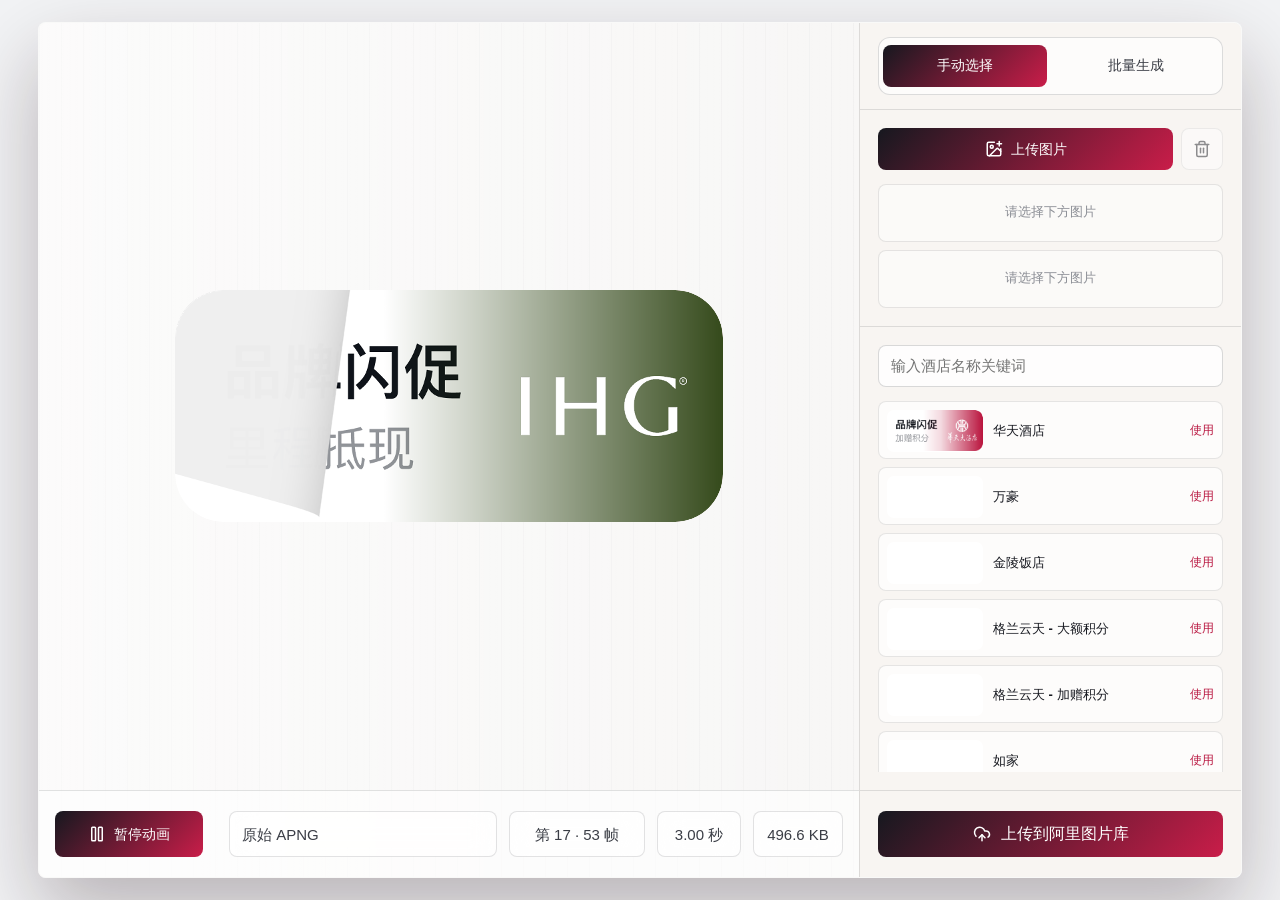
==== index.html @ f707b336 "Deploy: APNG Page Flip Tool dist + 38 assets" ====
<!doctype html>
<html lang="en">
  <head>
    <meta charset="UTF-8" />
    <link rel="icon" type="image/svg+xml" href="./favicon.svg" />
    <meta name="viewport" content="width=device-width, initial-scale=1.0" />
    <title>apng-page-flip-tool</title>
    <script type="module" crossorigin src="./assets/index-Bd90nYgr.js"></script>
    <link rel="stylesheet" crossorigin href="./assets/index-BIwq4xb8.css">
  <link rel="manifest" href="./manifest.webmanifest"><script id="vite-plugin-pwa:register-sw" src="./registerSW.js"></script></head>
  <body>
    <div id="root"></div>
  </body>
</html>
---- assets/index-BIwq4xb8.css ----
:root{--display-font:"Avenir Next Condensed", "DIN Condensed", "PingFang SC", "Microsoft YaHei", sans-serif;--body-font:"SF Pro Text", -apple-system, BlinkMacSystemFont, "PingFang SC", "Microsoft YaHei", sans-serif;--button-font:"SF Pro Text", -apple-system, BlinkMacSystemFont, "PingFang SC", "Microsoft YaHei", sans-serif;color:#1b1d24;font:15px/1.45 var(--body-font);letter-spacing:0;font-synthesis:none;text-rendering:optimizelegibility;-webkit-font-smoothing:antialiased;-moz-osx-font-smoothing:grayscale;background:#f2f3f5}*{box-sizing:border-box}body{overflow-anchor:none;min-width:320px;min-height:100svh;margin:0}button,input{letter-spacing:0}button:focus-visible,input:focus-visible,a:focus-visible{outline-offset:2px;outline:3px solid #c3184347}.app-shell{--shell-padding-x:clamp(18px, 3vw, 38px);--shell-padding-y:clamp(14px, 2.4svh, 30px);box-sizing:border-box;height:100svh;min-height:0;padding:var(--shell-padding-y) var(--shell-padding-x);overflow-anchor:none;align-content:center;gap:18px;display:grid;overflow:hidden}.topbar{justify-content:space-between;align-items:end;gap:18px;width:min(1260px,100%);margin:0 auto;display:flex}.eyebrow{color:#ffffffb8;text-transform:uppercase;margin:0 0 4px;font-size:12px;font-weight:700}h1,h2,p{margin:0}h1{color:#000;font-family:var(--display-font);font-size:clamp(28px,4vw,50px);font-weight:800;line-height:.98}h2{color:#14161c;font-size:16px;line-height:1}.status-strip{flex-wrap:wrap;justify-content:flex-end;gap:8px;display:flex}.status-strip span,.timeline-meta span,.empty-state,.log-row,.download-row{color:#ffffffe0;-webkit-backdrop-filter:blur(12px);backdrop-filter:blur(12px);background:#ffffff1c;border:1px solid #fff3;border-radius:8px;align-items:center;gap:7px;min-height:34px;padding:0 12px;display:inline-flex}.workbench{--workbench-width:min(1260px, calc(100vw - (var(--shell-padding-x) * 2)));--effective-area-height:calc(100svh - (var(--shell-padding-y) * 2));width:min(1260px,100%);height:var(--effective-area-height);min-height:min(560px, var(--effective-area-height));max-height:var(--effective-area-height);overflow-anchor:none;background:#f7f6f4d6;border:1px solid #ffffff6b;border-radius:8px;grid-template-columns:minmax(0,1fr) 382px;margin:0 auto;display:grid;overflow:hidden;box-shadow:0 34px 80px #24101447}.stage-column{background:linear-gradient(90deg,#ffffffa3,#ffffff2e),repeating-linear-gradient(90deg,#2d2e3409 0 1px,#0000 1px 22px);grid-template-rows:minmax(0,1fr) auto;min-width:0;display:grid}.preview-panel{place-items:center;min-height:0;padding:clamp(22px,5vw,58px);display:grid}.canvas-shell{width:min(100%,548px);aspect-ratio:var(--preview-ratio,548 / 232);border-radius:48px;place-items:center;display:grid;position:relative;overflow:hidden}.preview-canvas{border-radius:inherit;width:100%;height:100%;display:block}.preview-badge{color:#fff;-webkit-backdrop-filter:blur(10px);backdrop-filter:blur(10px);background:#14161cb8;border-radius:8px;align-items:center;min-height:32px;padding:0 12px;display:inline-flex;position:absolute;bottom:12px;right:12px}.timeline-panel{background:#ffffff9e;border-top:1px solid #16181e1f;grid-template-columns:auto minmax(0,1fr);align-items:center;gap:26px;padding:20px 16px;display:grid}.controls,.button-row,.export-grid{flex-wrap:wrap;gap:8px;display:flex}.export-grid{grid-template-columns:repeat(2,minmax(0,1fr));display:grid}.export-grid .icon-button{width:100%;padding-inline:8px;font-weight:500}.upload-to-site-button{width:100%}.button-row{grid-template-columns:minmax(0,1fr) 42px;display:grid}.button-row .icon-button{width:100%;padding-inline:8px}.timeline-meta{font-variant-numeric:tabular-nums;grid-template-columns:minmax(180px,1fr) 136px 84px 90px;justify-self:end;gap:12px;width:min(100%,660px);min-width:0;display:grid}.timeline-meta span{box-sizing:border-box;white-space:nowrap;color:#3a3d45;background:#ffffffb8;border-color:#13161d1f;justify-content:center;height:46px;min-height:46px}.timeline-meta span:not(.timeline-pair){padding-inline:6px}.timeline-frame-count{padding-inline:24px}.timeline-duration,.timeline-size{padding-inline:18px}.timeline-meta .timeline-pair{text-overflow:ellipsis;justify-content:flex-start;min-width:0;overflow:hidden}.side-panel{background:#f8f5f2;border-left:1px solid #16181e1f;flex-direction:column;min-height:0;display:flex;overflow:hidden}.mode-switch-section{background:#ffffffa8;border:1px solid #14161c24;border-radius:12px;grid-template-columns:repeat(2,minmax(0,1fr));gap:8px;margin:14px 18px;padding:7px 4px;display:grid}.mode-switch-section button{color:#3a3d45;height:42px;font:inherit;cursor:pointer;background:0 0;border:0;border-radius:8px;font-size:14px;font-weight:600;transition:all .16s}.mode-switch-section button.is-active{color:#fff;background:linear-gradient(135deg,#16181f,#c91d49)}.mode-switch-section+.side-section,.mode-switch-section+.side-mode-panel{border-top:1px solid #16181e1f}.side-mode-panel{scrollbar-width:none;-ms-overflow-style:none;flex-direction:column;flex:1;min-height:0;display:flex;overflow:auto}.side-mode-panel::-webkit-scrollbar{display:none}.side-mode-panel>.side-section{flex-shrink:0}.side-section{align-content:start;gap:14px;padding:18px;display:grid}.side-section+.side-section{border-top:1px solid #16181e1f}.section-heading,.field-label{color:#14161c;align-items:center;gap:8px;display:flex}.field-label{font-size:13px;font-weight:700}.file-input{display:none}.text-field{box-sizing:border-box;color:#14161c;width:100%;height:42px;font:inherit;background:#ffffffd1;border:1px solid #14161c29;border-radius:8px;outline:none;padding:0 12px;transition:border-color .14s,box-shadow .14s,background .14s}.text-field:focus{background:#fff;border-color:#c31843;box-shadow:inset 0 0 0 2px #c3184338}.text-field:focus-visible{outline:none}.icon-button,.square-button,.secondary-action{color:#191b22;height:42px;font-family:var(--button-font);cursor:pointer;background:#fff;border:1px solid #14161c24;border-radius:8px;justify-content:center;align-items:center;gap:8px;font-size:14px;font-weight:500;line-height:1;transition:transform .16s,border-color .16s,box-shadow .16s,background .16s;display:inline-flex}.icon-button{padding:0 13px;text-decoration:none}.controls .icon-button{min-width:148px;height:46px;padding-inline:25px}.controls .icon-button,.button-row .icon-button{font-weight:500}.square-button{width:42px;padding:0}.icon-button.primary{color:#fff;background:linear-gradient(135deg,#16181f,#c91d49);border:0}.icon-button.main-upload-button{flex-shrink:0;gap:10px;height:46px;font-size:16px;font-weight:800}.icon-button:hover:not(:disabled),.square-button:hover:not(:disabled),.secondary-action:hover:not(:disabled){transform:translateY(-1px);box-shadow:0 12px 24px #1e181e29}.icon-button:disabled,.square-button:disabled,.secondary-action:disabled,.text-field:disabled,.icon-button[aria-disabled=true]{cursor:not-allowed;opacity:.48;pointer-events:none}.icon-button.primary.main-upload-button:disabled,.icon-button.primary.main-upload-button[aria-disabled=true]{opacity:1;color:#fff;background:linear-gradient(135deg,#16181f,#c91d49)}.secondary-action{color:#b91942;background:#ffffffc7;justify-content:center;width:100%}.texture-list,.download-list,.log-list,.library-results{gap:8px;display:grid}.texture-list{overflow:visible}.image-card,.texture-row,.download-row,.log-row,.empty-state{box-sizing:border-box;width:100%;min-height:54px}.image-card{color:#171920;height:58px;min-height:58px;font:inherit;text-align:left;backface-visibility:hidden;transform-origin:50%;background:#ffffffa8;border:1px solid #14161c1a;border-radius:8px;grid-template-columns:96px minmax(0,1fr) auto;align-items:center;gap:10px;padding:8px;text-decoration:none;transition:transform .14s cubic-bezier(.22,1,.36,1),opacity .12s,border-color .14s,background .14s,box-shadow .14s;display:grid;transform:translate(0,0)scale(1)}button.image-card{cursor:pointer}.image-card.is-draggable{cursor:grab;touch-action:none;-webkit-user-select:none;user-select:none;will-change:transform}.image-card.is-draggable:active{cursor:grabbing}.image-card.is-dragging{z-index:3;opacity:.96;transform:translate3d(0, var(--drag-offset-y,0px), 0) scale(1.018);border-color:#b9194242;position:relative;box-shadow:0 18px 32px #14161c29}.texture-placeholder{color:#8a8d94;text-align:center;background:#ffffff75;justify-content:center;align-items:center;font-size:13px;font-weight:700;display:flex}div.image-card{cursor:default}.image-card:hover:not(:disabled){background:#fff;border-color:#b9194247}.image-card:disabled{cursor:not-allowed;opacity:.58}.image-card-thumb{color:#b91942;background:#fff;border-radius:7px;place-items:center;width:96px;height:42px;display:grid;overflow:hidden}.image-card-thumb img{border-radius:inherit;object-fit:contain;object-position:center;width:100%;height:100%;display:block}.image-card-copy{min-width:0;display:grid}.image-card-copy strong{color:#171920;text-overflow:ellipsis;white-space:nowrap;font-size:13px;line-height:1.2;overflow:hidden}.image-card-action{color:#b91942;justify-content:flex-end;min-width:36px;font-size:12px;font-weight:900;display:inline-flex}.texture-row{background:#ffffffad;border:1px solid #14161c1a;border-radius:8px;grid-template-columns:72px minmax(0,1fr);align-items:center;gap:10px;padding:7px;display:grid}.texture-row img{object-fit:contain;object-position:center;background:#fff;border-radius:5px;width:72px;height:31px}.texture-row div{text-align:left;gap:2px;min-width:0;display:grid}.texture-row strong,.download-row span,.log-row span{color:#171920;text-overflow:ellipsis;white-space:nowrap;font-size:13px;line-height:1.25;overflow:hidden}.texture-row span,.download-row small,.log-row small{color:#747780;font-size:12px}.texture-link{color:#b91942;text-overflow:ellipsis;white-space:nowrap;font-size:12px;font-weight:800;line-height:1.25;text-decoration:none;overflow:hidden}.texture-link:hover{text-decoration:underline}.empty-state{color:#747780;background:#ffffff7a;border-color:#14161c17;justify-content:center}.log-row,.download-row{-webkit-backdrop-filter:none;backdrop-filter:none;background:#ffffff8f;border-color:#14161c17;justify-content:space-between;text-decoration:none}.download-row{grid-template-columns:minmax(0,1fr) 52px;align-items:center;gap:10px;padding-inline:14px;display:grid}.download-row span{min-width:0}.download-row small{text-align:right;white-space:normal;width:52px}.download-entry{gap:6px;display:grid}.remote-upload-link,.download-upload-status{box-sizing:border-box;color:#237b4b;background:#ffffffb8;border:1px solid #237b4b2e;border-radius:8px;grid-template-columns:minmax(0,1fr) auto;align-items:center;gap:8px;min-height:38px;padding:8px 12px;font-size:12px;line-height:1.25;text-decoration:none;display:grid}.remote-upload-link a{color:inherit;text-decoration:none;overflow:hidden}.remote-upload-link span{text-overflow:ellipsis;white-space:nowrap;display:block;overflow:hidden}.remote-upload-link small{color:inherit;opacity:.78;grid-column:1/-1}.copy-link-btn{color:#237b4b;cursor:pointer;white-space:nowrap;background:#237b4b14;border:1px solid #237b4b40;border-radius:6px;align-items:center;gap:4px;padding:4px 8px;font-size:12px;transition:background .15s;display:inline-flex}.copy-link-btn:hover{background:#237b4b29}.remote-upload-link.unverified{color:#9b6517;border-color:#9b651742}.download-upload-status.failed{color:#b91942;border-color:#b9194233}.library-section{overflow-anchor:none;flex:1;min-height:0}.manual-mode-panel .library-section{flex-direction:column;flex:auto;min-height:0;display:flex}.manual-mode-panel .library-results{flex:auto;height:auto;min-height:0}.export-section{flex-shrink:0;padding-block:20px}.batch-generate-section{flex-direction:column;flex:1;min-height:0;display:flex}.batch-input{resize:none;height:189px;min-height:189px;padding:12px;line-height:1.5}.batch-summary{grid-template-columns:minmax(0,1fr);gap:8px;display:grid}.batch-summary span,.batch-alert{box-sizing:border-box;color:#747780;background:#ffffff94;border-radius:8px;justify-content:center;align-items:center;min-height:34px;padding:0 12px;font-size:12px;font-weight:500;display:inline-flex}.batch-alert{color:#b91942;background:#ffffffc7;border:1px solid #b919422e}.batch-generate-button{width:100%}.batch-task-list{scrollbar-width:none;-ms-overflow-style:none;flex:1;grid-auto-rows:min-content;align-content:start;gap:8px;min-height:0;display:grid;overflow:hidden auto}.batch-task-list::-webkit-scrollbar{display:none}.batch-task-row{box-sizing:border-box;background:#ffffffa8;border:1px solid #14161c1a;border-radius:8px;gap:8px;min-height:74px;padding:10px;display:grid}.batch-task-row.is-error{border-color:#b9194233}.batch-task-main,.batch-task-status{gap:3px;min-width:0;display:grid}.batch-task-main strong,.batch-task-main span,.batch-task-status span,.batch-task-status a{text-overflow:ellipsis;white-space:nowrap;overflow:hidden}.batch-task-main strong{color:#171920;font-size:13px;line-height:1.2}.batch-task-main span,.batch-task-status span,.batch-task-status small{color:#747780;font-size:12px}.batch-task-status small{color:#b91942;font-weight:800}.batch-task-status a{color:#237b4b;font-size:12px;font-weight:700;text-decoration:none}.batch-copy-actions{flex-shrink:0;gap:8px;display:grid}.batch-copy-actions small{color:#747780;text-align:center;font-size:12px}.library-search-stack{z-index:3;display:grid;position:relative}.search-suggestion-bubble{z-index:4;box-sizing:border-box;background:#ffffffeb;border:1px solid #14161c1a;border-radius:12px;width:100%;padding:12px;position:absolute;top:calc(100% + 10px);left:0;box-shadow:0 14px 28px #14161c14}.search-suggestion-arrow{background:#ffffffeb;border-top:1px solid #14161c1a;border-left:1px solid #14161c1a;width:14px;height:14px;position:absolute;top:-7px;left:24px;transform:rotate(45deg)}.search-suggestion-row{flex-wrap:wrap;gap:8px;display:flex}.search-suggestion-chip{color:#171920;min-height:34px;font:inherit;cursor:pointer;background:#fff;border:1px solid #b9194224;border-radius:999px;padding:0 14px;font-size:13px;font-weight:600;transition:border-color .14s,background .14s,box-shadow .14s,transform .14s}.search-suggestion-chip:hover{background:#fffffffa;border-color:#b9194257;transform:translateY(-1px);box-shadow:0 8px 18px #14161c14}.library-results{z-index:1;overscroll-behavior:contain;overflow-anchor:none;scrollbar-width:none;-ms-overflow-style:none;grid-auto-rows:min-content;align-content:start;height:557px;min-height:557px;position:relative;overflow:hidden auto}.library-results::-webkit-scrollbar{display:none}.library-row{color:#171920;width:100%;height:58px;min-height:58px;font:inherit;text-align:left;cursor:pointer;background:#ffffffa8;border:1px solid #14161c1a;border-radius:8px;grid-template-columns:96px minmax(0,1fr) auto;align-items:center;gap:10px;padding:8px;display:grid}.library-row:hover:not(:disabled){background:#fff;border-color:#b9194247}.library-row:disabled{cursor:not-allowed;opacity:.58}.library-thumb{color:#b91942;background:#fff;border-radius:7px;place-items:center;width:96px;height:42px;display:grid;overflow:hidden}.library-thumb img{border-radius:inherit;object-fit:contain;object-position:center;width:100%;height:100%;display:block}.library-copy{gap:2px;min-width:0;display:grid}.library-copy strong,.library-copy small{text-overflow:ellipsis;white-space:nowrap;overflow:hidden}.library-copy strong{font-size:13px;line-height:1.2}.library-copy small{color:#747780;font-size:12px}.library-action{color:#b91942;justify-content:flex-end;min-width:36px;font-size:12px;font-weight:900;display:inline-flex}.log-row.callback-failed small{color:#b91942}.log-row.callback-sent small,.log-row.uploaded small{color:#237b4b}.toast{color:#fff;background:#131419db;border:1px solid #ffffff3d;border-radius:8px;max-width:min(720px,100vw - 28px);padding:12px 14px;position:fixed;bottom:22px;left:50%;transform:translate(-50%);box-shadow:0 20px 38px #00000038}.spin{transform-origin:50%;will-change:transform;backface-visibility:hidden;animation:.9s linear infinite spin;display:inline-block;transform:translateZ(0)}@keyframes spin{0%{transform:translateZ(0)rotate(0)}to{transform:translateZ(0)rotate(360deg)}}@media (width<=980px){.app-shell{align-content:center}.topbar,.timeline-panel{flex-direction:column;align-items:flex-start}.timeline-panel{grid-template-columns:1fr}.status-strip,.timeline-meta{justify-content:flex-start}.timeline-meta{grid-template-columns:minmax(0,1fr) repeat(3,auto);justify-self:stretch;width:100%}}@media (width<=760px){.app-shell{--shell-padding-x:clamp(14px, calc(3vw - 4px), 34px);align-content:center;height:100svh;min-height:0;overflow:hidden}.workbench{height:min(760px, var(--effective-area-height));min-height:min(520px, var(--effective-area-height));max-height:var(--effective-area-height);grid-template-rows:minmax(250px,42%) minmax(0,1fr);grid-template-columns:1fr;overflow:hidden}.side-panel{border-top:1px solid #16181e1f;border-left:none;min-height:0}}@media (width<=620px){.app-shell{padding:12px}.preview-panel{padding:18px 12px}.workbench{min-height:auto}.status-strip span,.timeline-meta span:not(.timeline-pair){box-sizing:border-box;justify-content:center;width:100%}.timeline-meta .timeline-pair{width:100%}}
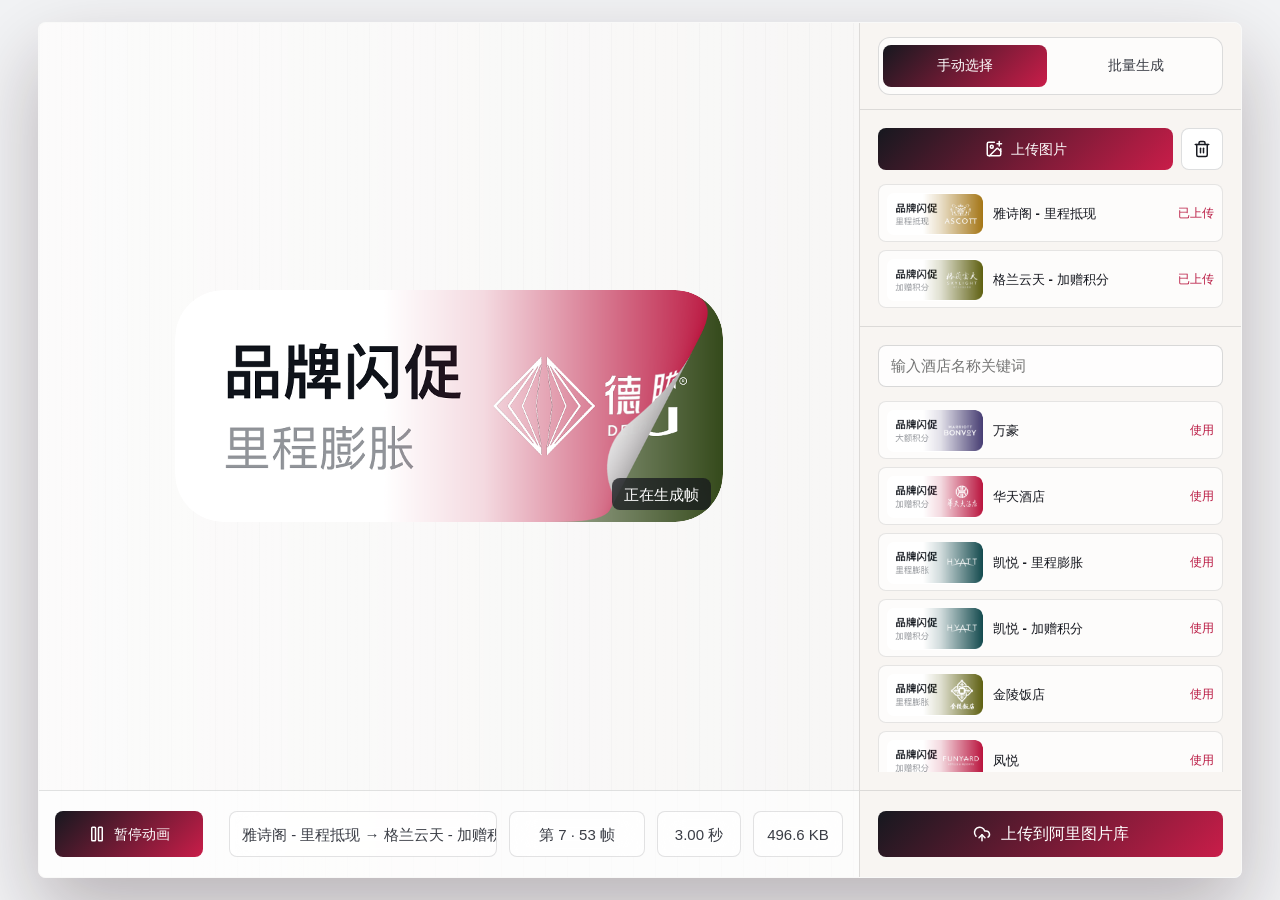
==== commit 25d19517: "Fix: CORS soft-success no longer throws error" ====
--- a/index.html
+++ b/index.html
@@ -5,7 +5,7 @@
     <link rel="icon" type="image/svg+xml" href="./favicon.svg" />
     <meta name="viewport" content="width=device-width, initial-scale=1.0" />
     <title>apng-page-flip-tool</title>
-    <script type="module" crossorigin src="./assets/index-Bd90nYgr.js"></script>
+    <script type="module" crossorigin src="./assets/index-DJ7PAz_A.js"></script>
     <link rel="stylesheet" crossorigin href="./assets/index-BIwq4xb8.css">
   <link rel="manifest" href="./manifest.webmanifest"><script id="vite-plugin-pwa:register-sw" src="./registerSW.js"></script></head>
   <body>
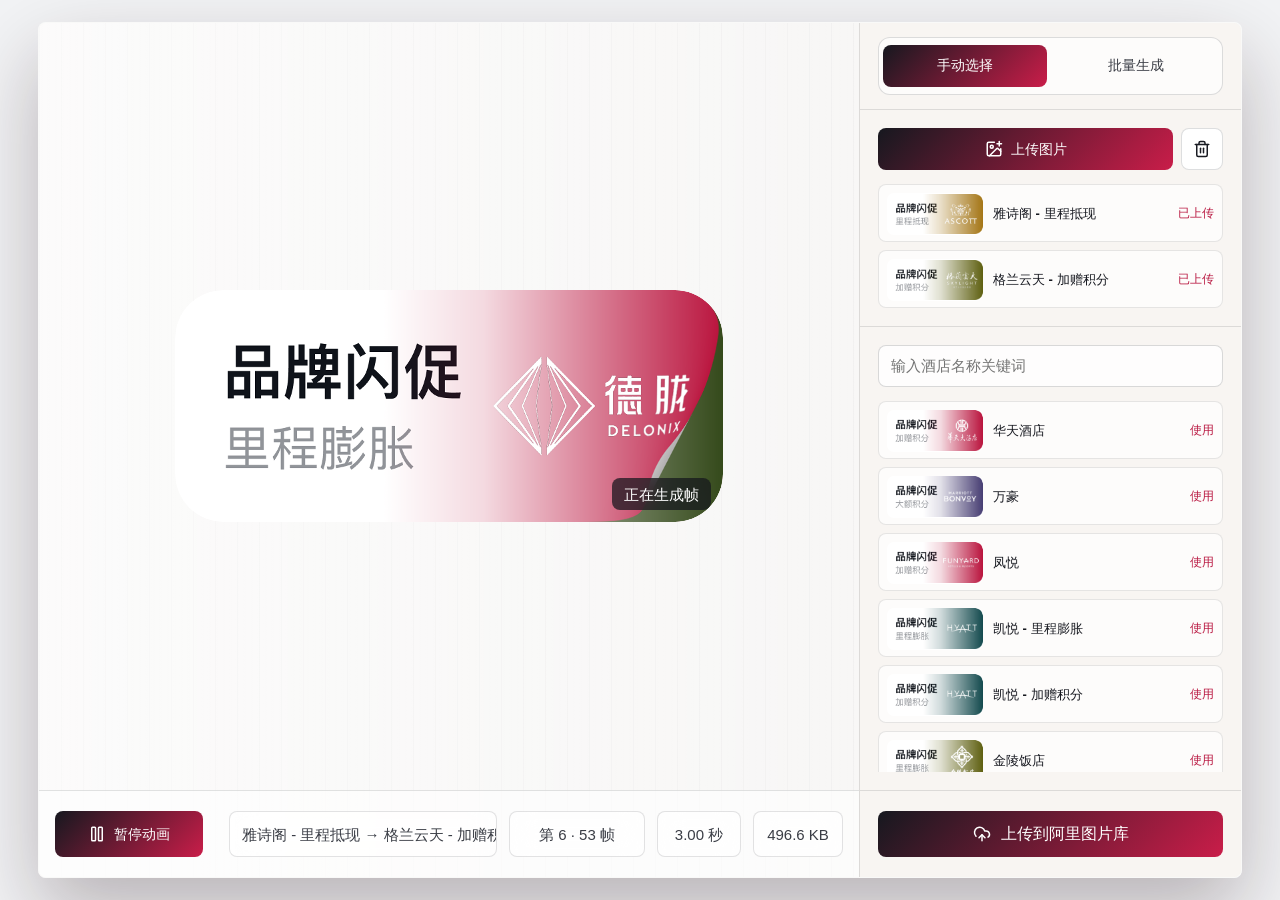
==== commit 894f62c1: "Feat: route HTTPS pages to cloudflared tunnel for full CDN url retrieval" ====
--- a/index.html
+++ b/index.html
@@ -5,7 +5,7 @@
     <link rel="icon" type="image/svg+xml" href="./favicon.svg" />
     <meta name="viewport" content="width=device-width, initial-scale=1.0" />
     <title>apng-page-flip-tool</title>
-    <script type="module" crossorigin src="./assets/index-DJ7PAz_A.js"></script>
+    <script type="module" crossorigin src="./assets/index-T3diAUbv.js"></script>
     <link rel="stylesheet" crossorigin href="./assets/index-BIwq4xb8.css">
   <link rel="manifest" href="./manifest.webmanifest"><script id="vite-plugin-pwa:register-sw" src="./registerSW.js"></script></head>
   <body>
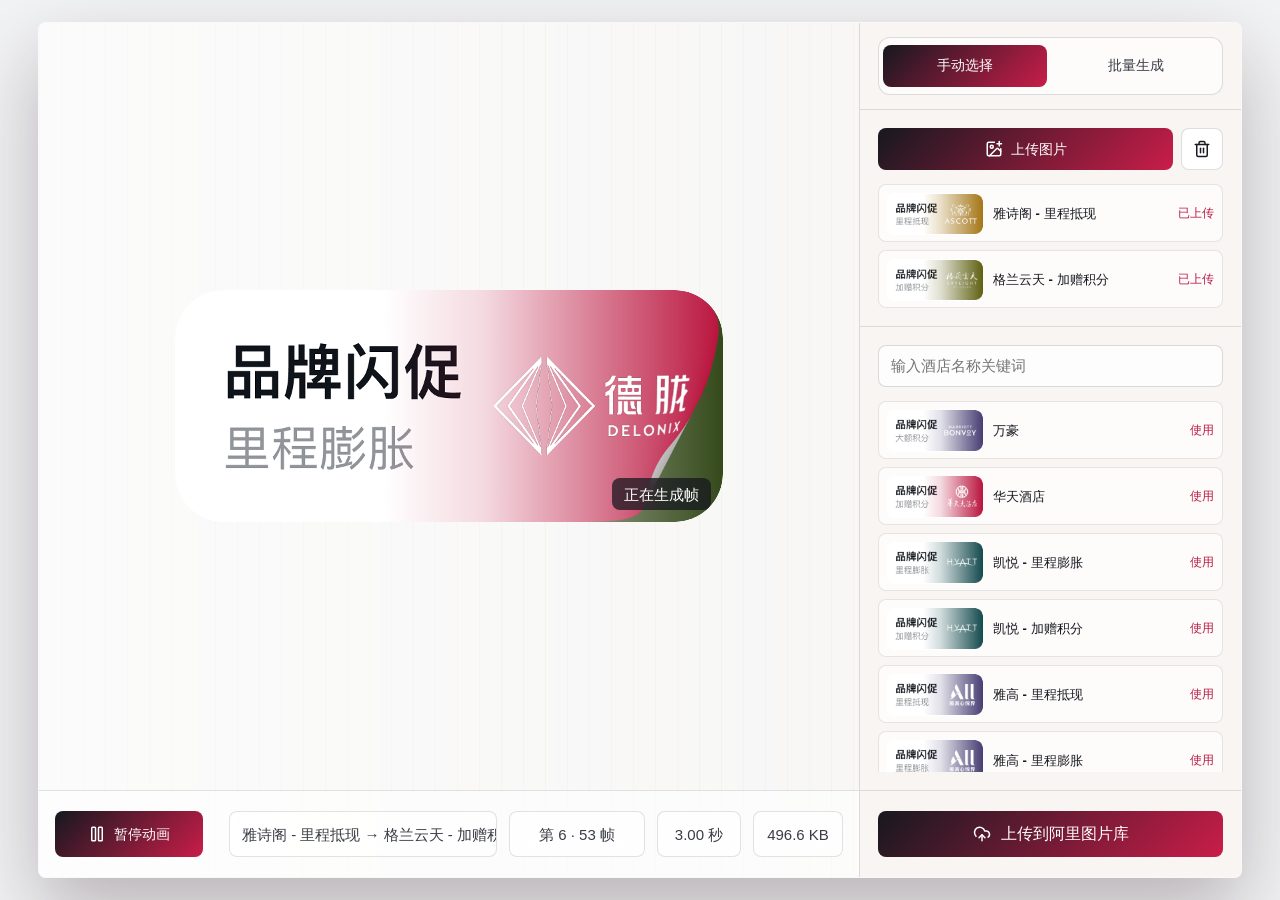
==== commit f1958f46: "feat: runtime fetch tunnel.json (zero-drift)" ====
--- a/index.html
+++ b/index.html
@@ -5,7 +5,7 @@
     <link rel="icon" type="image/svg+xml" href="./favicon.svg" />
     <meta name="viewport" content="width=device-width, initial-scale=1.0" />
     <title>apng-page-flip-tool</title>
-    <script type="module" crossorigin src="./assets/index-T3diAUbv.js"></script>
+    <script type="module" crossorigin src="./assets/index-oVKfVX3T.js"></script>
     <link rel="stylesheet" crossorigin href="./assets/index-BIwq4xb8.css">
   <link rel="manifest" href="./manifest.webmanifest"><script id="vite-plugin-pwa:register-sw" src="./registerSW.js"></script></head>
   <body>
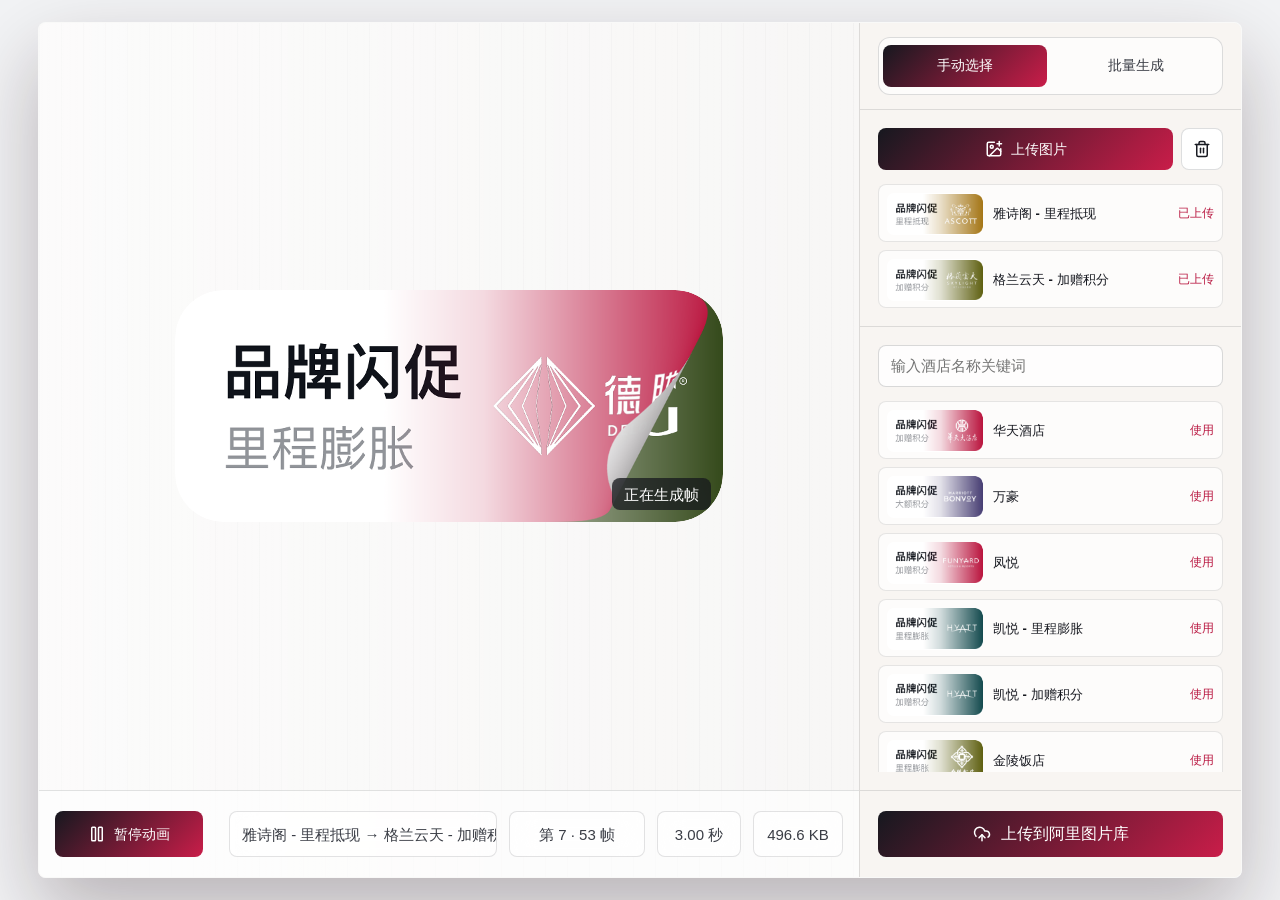
==== commit 5f9f6e72: "fix(pwa): tunnel.json NetworkOnly + SW kill-switch (BUILD_ID=20260529095430) - vite.config.ts: tunne" ====
--- a/index.html
+++ b/index.html
@@ -5,6 +5,64 @@
     <link rel="icon" type="image/svg+xml" href="./favicon.svg" />
     <meta name="viewport" content="width=device-width, initial-scale=1.0" />
     <title>apng-page-flip-tool</title>
+    <!-- ============================================================ -->
+    <!-- SW kill-switch + tunnel 预热：避免旧 bundle 锁死用户                  -->
+    <!-- 1. 页面加载后立即 fetch tunnel.json（no-store）拿到最新后端 URL    -->
+    <!-- 2. 检测当前 sw 是否为“老版”：若 sw 存在但本地未记住最新 buildId， -->
+    <!--    则 unregister 所有 sw + clear caches + 一次性 reload                  -->
+    <!-- ============================================================ -->
+    <script>
+      (function () {
+        try {
+          var BUILD_ID = '20260529095430-v9y68v'; // 构建时会被 vite define 替换
+          var KEY = 'apng-build-id';
+          var prev = null;
+          try { prev = localStorage.getItem(KEY); } catch (_) {}
+
+          // 预热 tunnel.json：即使 sw 拦截了后面的请求，这里也先拿一次 fresh
+          var preheat = function () {
+            try {
+              var base = location.origin + location.pathname.replace(/\/[^/]*$/, '');
+              fetch(base + '/tunnel.json?_=' + Date.now(), {
+                cache: 'no-store',
+                credentials: 'omit',
+              }).catch(function () {});
+            } catch (_) {}
+          };
+          preheat();
+
+          if (!('serviceWorker' in navigator)) return;
+
+          // 首次访问：记住 buildId。后续访问如果 buildId 变了说明上线了新版，
+          // 但旧 sw 可能还控制着页面，强制 unregister + reload 一次
+          if (prev && prev !== BUILD_ID) {
+            var killed = false;
+            try { killed = sessionStorage.getItem('apng-sw-killed') === '1'; } catch (_) {}
+            if (!killed) {
+              try { sessionStorage.setItem('apng-sw-killed', '1'); } catch (_) {}
+              navigator.serviceWorker.getRegistrations().then(function (regs) {
+                return Promise.all(regs.map(function (r) { return r.unregister(); }));
+              }).then(function () {
+                if (window.caches && caches.keys) {
+                  return caches.keys().then(function (keys) {
+                    return Promise.all(keys.map(function (k) { return caches.delete(k); }));
+                  });
+                }
+              }).then(function () {
+                try { localStorage.setItem(KEY, BUILD_ID); } catch (_) {}
+                location.reload();
+              }).catch(function () {
+                try { localStorage.setItem(KEY, BUILD_ID); } catch (_) {}
+              });
+              return; // 锁住后续加载，等 reload
+            }
+          }
+          try { localStorage.setItem(KEY, BUILD_ID); } catch (_) {}
+        } catch (e) {
+          // 守护脚本任何异常都不能阻断主流程
+        }
+      })();
+    </script>
     <script type="module" crossorigin src="./assets/index-oVKfVX3T.js"></script>
     <link rel="stylesheet" crossorigin href="./assets/index-BIwq4xb8.css">
   <link rel="manifest" href="./manifest.webmanifest"><script id="vite-plugin-pwa:register-sw" src="./registerSW.js"></script></head>
